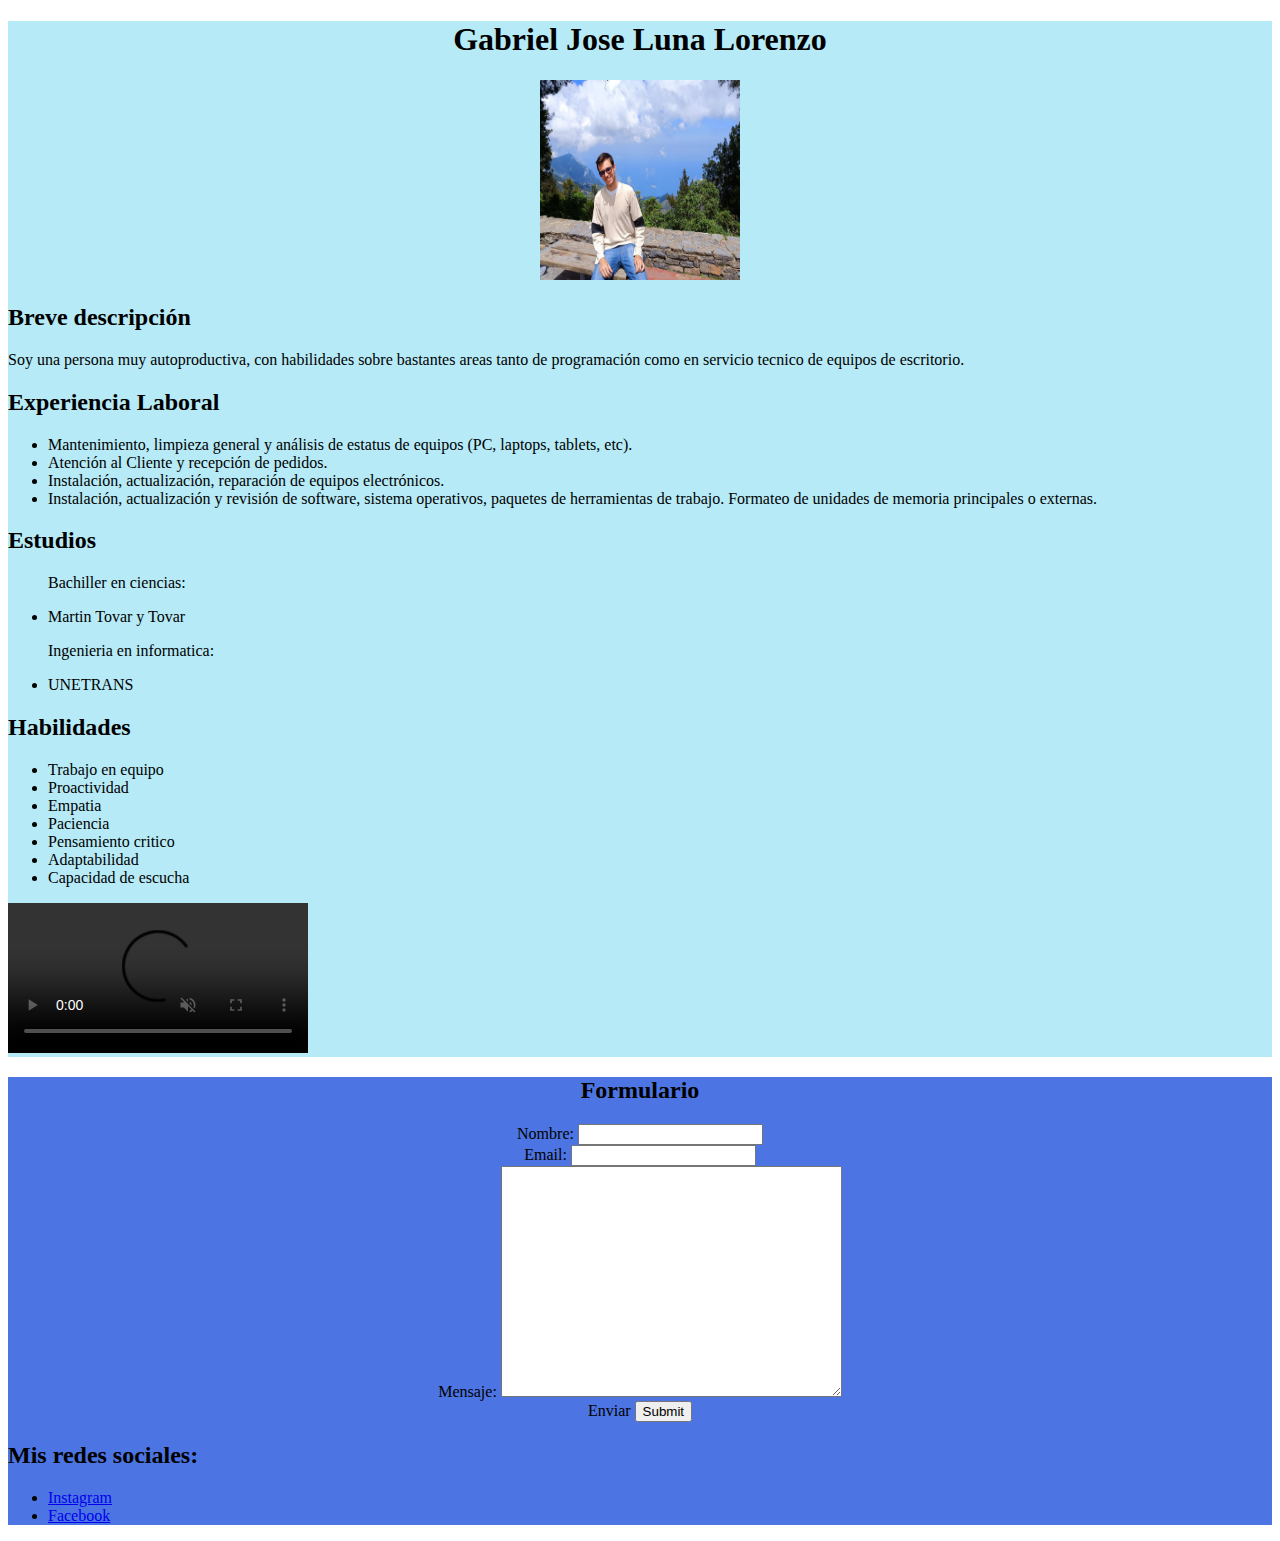
==== HTML/CV.html @ b866c1f7 "Create CV.html" ====
<!DOCTYPE html>
<html lang="en">
<head>
    <meta charset="UTF-8">
    <meta name="viewport" content="width=device-width, initial-scale=1.0">
    <title>Curriculum</title>
</head>
<body>
    <div style="background-color: rgb(182, 234, 247);">
    <center>
    <h1>Gabriel Jose Luna Lorenzo</h1>
    <img src="Yo.jpeg" alt="Mi foto"
    height="200px"
    width="200px">
    </center>
    <h2>Breve descripción</h2>
    <p>Soy una persona muy autoproductiva, con habilidades sobre bastantes areas tanto de programación como en servicio tecnico de equipos de escritorio.</p>
    <h2>Experiencia Laboral</h2>
    <ul>
        <li>Mantenimiento, limpieza general y análisis de estatus de equipos (PC, laptops, tablets, etc).</li>
        <li>Atención al Cliente y recepción de pedidos.</li>
        <li>Instalación, actualización, reparación de equipos electrónicos.</li>
        <li>Instalación, actualización y revisión de software, sistema operativos, paquetes de herramientas de trabajo. Formateo de unidades de memoria principales o externas.</li>
    </ul>
    <h2>Estudios</h2>
    <ul>
        <p>Bachiller en ciencias:</p>
        <li>Martin Tovar y Tovar</li>
        <p>Ingenieria en informatica:</p>
        <li>UNETRANS</li>
    </ul>
    <h2>Habilidades</h2>
    <ul>
        <li>Trabajo en equipo</li>
        <li>Proactividad</li>
        <li>Empatia</li>
        <li>Paciencia</li>
        <li>Pensamiento critico</li>
        <li>Adaptabilidad</li>
        <li>Capacidad de escucha</li>
    </ul>
    <video width="300px" controls autoplay muted  src="Videito.mp4"></video>
    </div>
    <div style="background-color: rgb(76, 116, 226);">
    <center>
        <h2>Formulario</h2>
    </center>
    <center>
    <form action="">
    <label for="Nombre">Nombre:</label>
    <input type="text" name="Nombre"/>
    <br />
    <label for="Email">Email:</label> 
    <input type="email" id="email" name="Email" />
    <br />
    <label for="textarea">Mensaje:</label>
    <textarea cols="40" rows="15s" name="textarea"></textarea>
    <br />
    <label for="submit">Enviar</label>
    <input type="submit" id="submit" name="submit" />
    <br />
    </center>
    </form>
    <h2>Mis redes sociales:</h2>
    <ul>
    <li>
    <a href="https://www.instagram.com/gabriellxx11?utm_source=qr&igsh=d2RpNjR4bmRsbWk0"
    target="_blank">Instagram</a></li>
    <li>
    <a href="https://www.facebook.com/gabriel.luna.355?mibextid=kFxxJD"
    target="_blank">Facebook</a></li>
    </ul>
    </div>
</body>
</html>
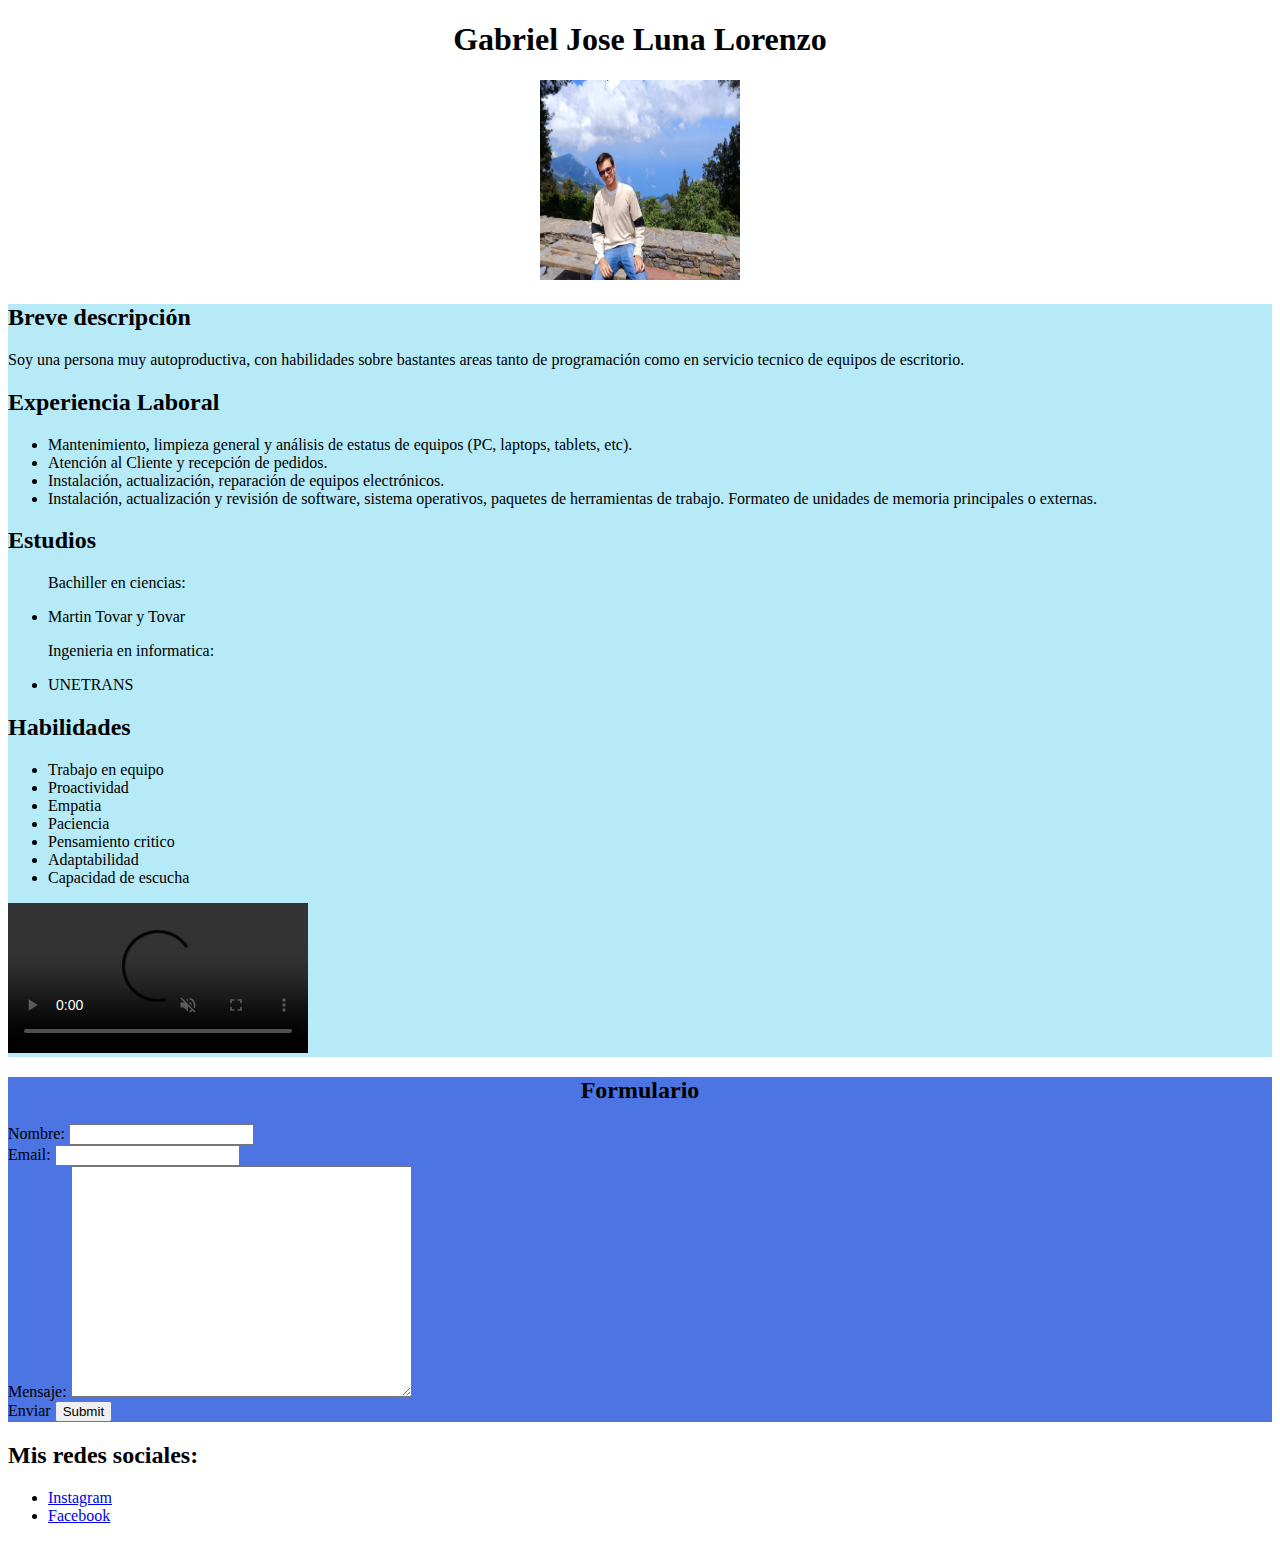
==== commit 4e737cd4: "Merge ca20077baf57af928d7c3f25a75cc2222df9c04a into b866c1f75a9063eb08b108b4326e0e5fcb69a052" ====
--- a/HTML/CV.html
+++ b/HTML/CV.html
@@ -1,75 +1,99 @@
 <!DOCTYPE html>
 <html lang="en">
-<head>
-    <meta charset="UTF-8">
-    <meta name="viewport" content="width=device-width, initial-scale=1.0">
+  <head>
+    <meta charset="UTF-8" />
+    <meta name="viewport" content="width=device-width, initial-scale=1.0" />
     <title>Curriculum</title>
-</head>
-<body>
-    <div style="background-color: rgb(182, 234, 247);">
-    <center>
-    <h1>Gabriel Jose Luna Lorenzo</h1>
-    <img src="Yo.jpeg" alt="Mi foto"
-    height="200px"
-    width="200px">
-    </center>
-    <h2>Breve descripción</h2>
-    <p>Soy una persona muy autoproductiva, con habilidades sobre bastantes areas tanto de programación como en servicio tecnico de equipos de escritorio.</p>
-    <h2>Experiencia Laboral</h2>
-    <ul>
-        <li>Mantenimiento, limpieza general y análisis de estatus de equipos (PC, laptops, tablets, etc).</li>
-        <li>Atención al Cliente y recepción de pedidos.</li>
-        <li>Instalación, actualización, reparación de equipos electrónicos.</li>
-        <li>Instalación, actualización y revisión de software, sistema operativos, paquetes de herramientas de trabajo. Formateo de unidades de memoria principales o externas.</li>
-    </ul>
-    <h2>Estudios</h2>
-    <ul>
-        <p>Bachiller en ciencias:</p>
-        <li>Martin Tovar y Tovar</li>
-        <p>Ingenieria en informatica:</p>
-        <li>UNETRANS</li>
-    </ul>
-    <h2>Habilidades</h2>
-    <ul>
-        <li>Trabajo en equipo</li>
-        <li>Proactividad</li>
-        <li>Empatia</li>
-        <li>Paciencia</li>
-        <li>Pensamiento critico</li>
-        <li>Adaptabilidad</li>
-        <li>Capacidad de escucha</li>
-    </ul>
-    <video width="300px" controls autoplay muted  src="Videito.mp4"></video>
-    </div>
-    <div style="background-color: rgb(76, 116, 226);">
-    <center>
-        <h2>Formulario</h2>
-    </center>
-    <center>
-    <form action="">
-    <label for="Nombre">Nombre:</label>
-    <input type="text" name="Nombre"/>
-    <br />
-    <label for="Email">Email:</label> 
-    <input type="email" id="email" name="Email" />
-    <br />
-    <label for="textarea">Mensaje:</label>
-    <textarea cols="40" rows="15s" name="textarea"></textarea>
-    <br />
-    <label for="submit">Enviar</label>
-    <input type="submit" id="submit" name="submit" />
-    <br />
-    </center>
-    </form>
-    <h2>Mis redes sociales:</h2>
-    <ul>
-    <li>
-    <a href="https://www.instagram.com/gabriellxx11?utm_source=qr&igsh=d2RpNjR4bmRsbWk0"
-    target="_blank">Instagram</a></li>
-    <li>
-    <a href="https://www.facebook.com/gabriel.luna.355?mibextid=kFxxJD"
-    target="_blank">Facebook</a></li>
-    </ul>
-    </div>
-</body>
-</html>+  </head>
+  <body>
+    <main>
+      <header>
+        <center>
+          <h1>Gabriel Jose Luna Lorenzo</h1>
+          <img src="Yo.jpeg" alt="Mi foto" height="200px" width="200px" />
+        </center>
+      </header>
+      <section style="background-color: rgb(182, 234, 247)">
+        <h2>Breve descripción</h2>
+        <p>
+          Soy una persona muy autoproductiva, con habilidades sobre bastantes
+          areas tanto de programación como en servicio tecnico de equipos de
+          escritorio.
+        </p>
+        <h2>Experiencia Laboral</h2>
+        <ul>
+          <li>
+            Mantenimiento, limpieza general y análisis de estatus de equipos
+            (PC, laptops, tablets, etc).
+          </li>
+          <li>Atención al Cliente y recepción de pedidos.</li>
+          <li>
+            Instalación, actualización, reparación de equipos electrónicos.
+          </li>
+          <li>
+            Instalación, actualización y revisión de software, sistema
+            operativos, paquetes de herramientas de trabajo. Formateo de
+            unidades de memoria principales o externas.
+          </li>
+        </ul>
+        <h2>Estudios</h2>
+        <ul>
+          <p>Bachiller en ciencias:</p>
+          <li>Martin Tovar y Tovar</li>
+          <p>Ingenieria en informatica:</p>
+          <li>UNETRANS</li>
+        </ul>
+        <h2>Habilidades</h2>
+        <ul>
+          <li>Trabajo en equipo</li>
+          <li>Proactividad</li>
+          <li>Empatia</li>
+          <li>Paciencia</li>
+          <li>Pensamiento critico</li>
+          <li>Adaptabilidad</li>
+          <li>Capacidad de escucha</li>
+        </ul>
+        <video width="300px" controls autoplay muted src="Videito.mp4"></video>
+      </section>
+      <section style="background-color: rgb(76, 116, 226)">
+        <center>
+          <h2>Formulario</h2>
+        </center>
+
+        <form action="">
+          <label for="Nombre">Nombre:</label>
+          <input type="text" name="Nombre" />
+          <br />
+          <label for="Email">Email:</label>
+          <input type="email" id="email" name="Email" />
+          <br />
+          <label for="textarea">Mensaje:</label>
+          <textarea cols="40" rows="15s" name="textarea"></textarea>
+          <br />
+          <label for="submit">Enviar</label>
+          <input type="submit" id="submit" name="submit" />
+          <br />
+        </form>
+      </section>
+    </main>
+    <footer>
+      <h2>Mis redes sociales:</h2>
+      <ul>
+        <li>
+          <a
+            href="https://www.instagram.com/gabriellxx11?utm_source=qr&igsh=d2RpNjR4bmRsbWk0"
+            target="_blank"
+            >Instagram</a
+          >
+        </li>
+        <li>
+          <a
+            href="https://www.facebook.com/gabriel.luna.355?mibextid=kFxxJD"
+            target="_blank"
+            >Facebook</a
+          >
+        </li>
+      </ul>
+    </footer>
+  </body>
+</html>
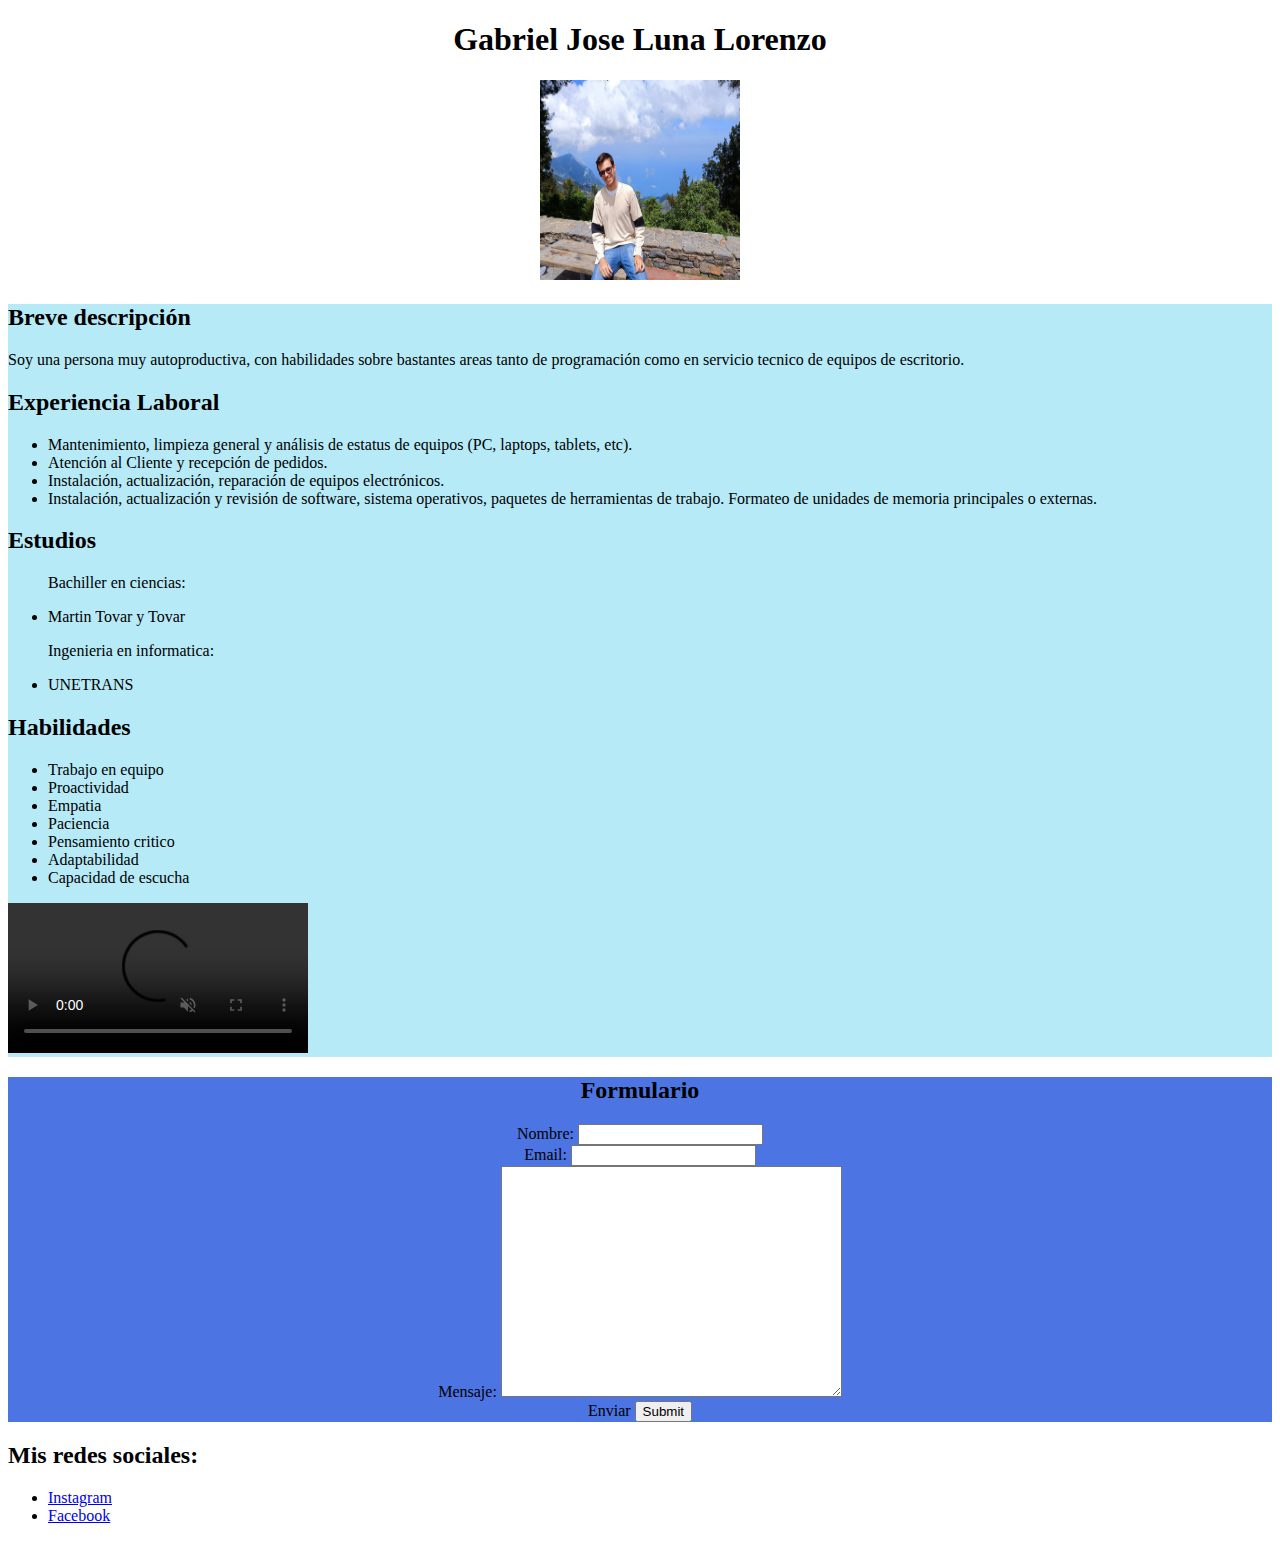
==== commit ed158a59: "Update CV.html" ====
--- a/HTML/CV.html
+++ b/HTML/CV.html
@@ -1,99 +1,87 @@
 <!DOCTYPE html>
 <html lang="en">
   <head>
-    <meta charset="UTF-8" />
-    <meta name="viewport" content="width=device-width, initial-scale=1.0" />
-    <title>Curriculum</title>
+      <meta charset="UTF-8">
+      <meta name="viewport" content="width=device-width, initial-scale=1.0">
+      <title>Curriculum</title>
   </head>
   <body>
-    <main>
-      <header>
-        <center>
-          <h1>Gabriel Jose Luna Lorenzo</h1>
-          <img src="Yo.jpeg" alt="Mi foto" height="200px" width="200px" />
-        </center>
-      </header>
-      <section style="background-color: rgb(182, 234, 247)">
-        <h2>Breve descripción</h2>
-        <p>
-          Soy una persona muy autoproductiva, con habilidades sobre bastantes
-          areas tanto de programación como en servicio tecnico de equipos de
-          escritorio.
-        </p>
-        <h2>Experiencia Laboral</h2>
-        <ul>
-          <li>
-            Mantenimiento, limpieza general y análisis de estatus de equipos
-            (PC, laptops, tablets, etc).
-          </li>
-          <li>Atención al Cliente y recepción de pedidos.</li>
-          <li>
-            Instalación, actualización, reparación de equipos electrónicos.
-          </li>
-          <li>
-            Instalación, actualización y revisión de software, sistema
-            operativos, paquetes de herramientas de trabajo. Formateo de
-            unidades de memoria principales o externas.
-          </li>
-        </ul>
-        <h2>Estudios</h2>
-        <ul>
-          <p>Bachiller en ciencias:</p>
-          <li>Martin Tovar y Tovar</li>
-          <p>Ingenieria en informatica:</p>
-          <li>UNETRANS</li>
-        </ul>
-        <h2>Habilidades</h2>
-        <ul>
-          <li>Trabajo en equipo</li>
-          <li>Proactividad</li>
-          <li>Empatia</li>
-          <li>Paciencia</li>
-          <li>Pensamiento critico</li>
-          <li>Adaptabilidad</li>
-          <li>Capacidad de escucha</li>
-        </ul>
-        <video width="300px" controls autoplay muted src="Videito.mp4"></video>
+      <main>
+        <header>
+          <section style="text-align: center;">  
+            <h1>Gabriel Jose Luna Lorenzo</h1>
+            <img src="Yo.jpeg" alt="Mi foto"
+            height="200px"
+            width="200px">
+          </section>
+        </header>
+          <section style="background-color: #b6eaf7;">
+          
+          <h2>Breve descripción</h2>
+          <p>Soy una persona muy autoproductiva, con habilidades sobre bastantes areas tanto de programación como en servicio tecnico de equipos de escritorio.</p>
+          <h2>Experiencia Laboral</h2>
+              <ul>
+                  <li>Mantenimiento, limpieza general y análisis de estatus de equipos (PC, laptops, tablets, etc).</li>
+                  <li>Atención al Cliente y recepción de pedidos.</li>
+                  <li>Instalación, actualización, reparación de equipos electrónicos.</li>
+                  <li>Instalación, actualización y revisión de software, sistema operativos, paquetes de herramientas de trabajo. Formateo de unidades de memoria principales o externas.</li>
+              </ul>
+              <h2>Estudios</h2>
+              <ul>
+                  <p>Bachiller en ciencias:</p>
+                  <li>Martin Tovar y Tovar</li>
+                  <p>Ingenieria en informatica:</p>
+                  <li>UNETRANS</li>
+              </ul>
+              <h2>Habilidades</h2>
+              <ul>
+                  <li>Trabajo en equipo</li>
+                  <li>Proactividad</li>
+                  <li>Empatia</li>
+                  <li>Paciencia</li>
+                  <li>Pensamiento critico</li>
+                  <li>Adaptabilidad</li>
+                  <li>Capacidad de escucha</li>
+              </ul>
+              <video width="300px" controls autoplay muted  src="Videito.mp4"></video>
+        </section>  
+
+      <section style="background-color: rgb(76, 116, 226);">
+        <div style="text-align: center;">
+              <h2>Formulario</h2>
+          
+              <form action="">
+                  <label for="Nombre">Nombre:</label>
+                  <input type="text" name="Nombre"/>
+                  <br />
+                  <label for="Email">Email:</label> 
+                  <input type="email" id="email" name="Email" />
+                  <br />
+                  <label for="textarea">Mensaje:</label>
+                  <textarea cols="40" rows="15s" name="textarea"></textarea>
+                  <br />
+                  <label for="submit">Enviar</label>
+                  <input type="submit" id="submit" name="submit" />
+                  <br />
+          </form>
+        </div>
       </section>
-      <section style="background-color: rgb(76, 116, 226)">
-        <center>
-          <h2>Formulario</h2>
-        </center>
-
-        <form action="">
-          <label for="Nombre">Nombre:</label>
-          <input type="text" name="Nombre" />
-          <br />
-          <label for="Email">Email:</label>
-          <input type="email" id="email" name="Email" />
-          <br />
-          <label for="textarea">Mensaje:</label>
-          <textarea cols="40" rows="15s" name="textarea"></textarea>
-          <br />
-          <label for="submit">Enviar</label>
-          <input type="submit" id="submit" name="submit" />
-          <br />
-        </form>
-      </section>
-    </main>
-    <footer>
-      <h2>Mis redes sociales:</h2>
-      <ul>
+  </main>
+  <footer>
+    <h2>Mis redes sociales:</h2>
+    <ul>
         <li>
-          <a
-            href="https://www.instagram.com/gabriellxx11?utm_source=qr&igsh=d2RpNjR4bmRsbWk0"
-            target="_blank"
-            >Instagram</a
-          >
+            <a href="https://www.instagram.com/gabriellxx11?utm_source=qr&igsh=d2RpNjR4bmRsbWk0"
+            target="_blank"> 
+            Instagram</a>
         </li>
         <li>
-          <a
-            href="https://www.facebook.com/gabriel.luna.355?mibextid=kFxxJD"
-            target="_blank"
-            >Facebook</a
-          >
+            <a href="https://www.facebook.com/gabriel.luna.355?mibextid=kFxxJD"
+            target="_blank">
+            Facebook</a> 
         </li>
-      </ul>
-    </footer>
-  </body>
-</html>
+    </ul>
+  </footer>
+      
+ </body>
+</html>